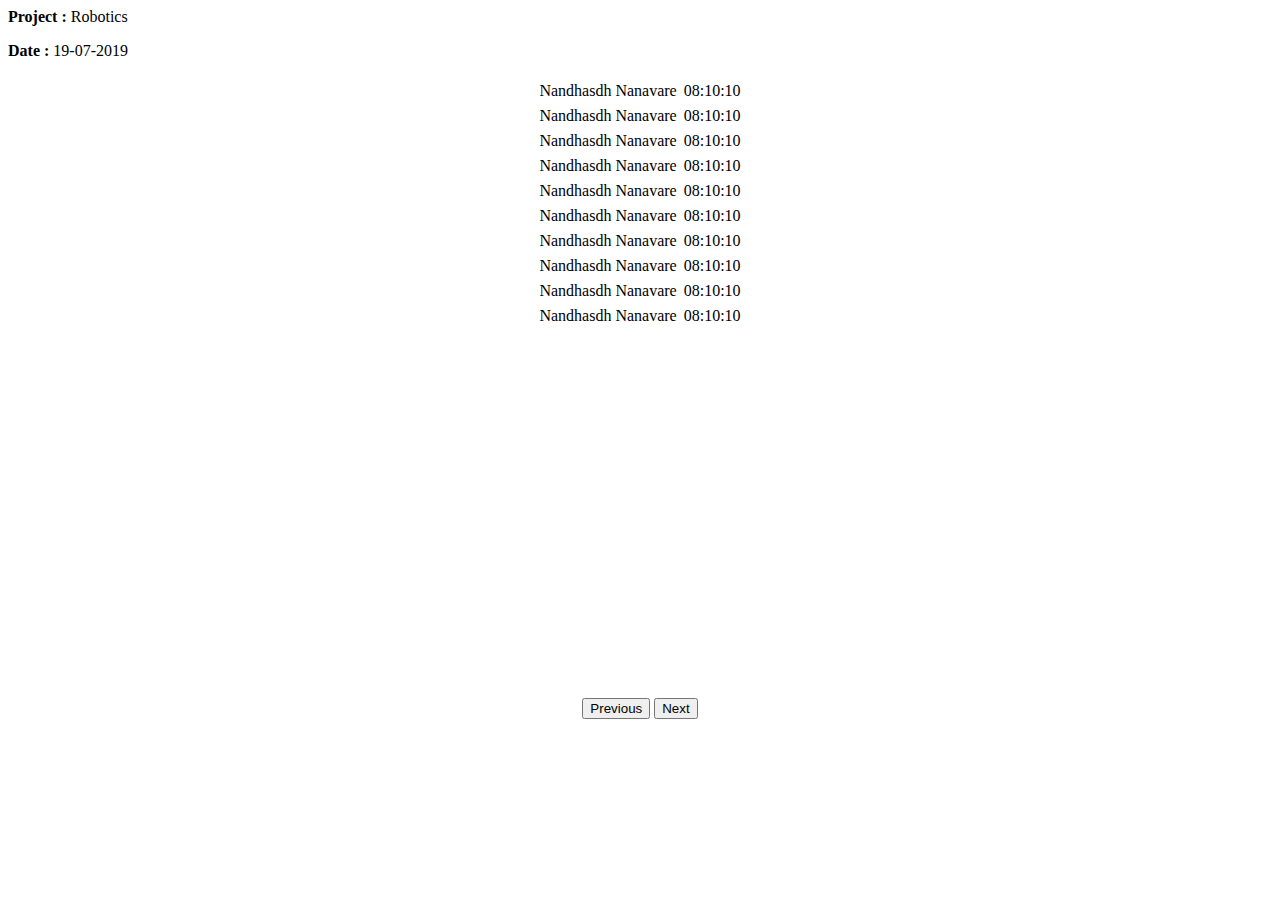
==== report/index.html @ e311e83c "report page index file added" ====
<html>
    <head>
        <title>Student Check In Report</title>
        <meta name="viewport" content="width=device-width, initial-scale=1.0">
        <link rel="stylesheet" href="./static/css/main.css"/>
        <script src="./static/js/main.js"></script>

          <!-- External CSS -->
        <link rel="stylesheet" href="https://cdnjs.cloudflare.com/ajax/libs/font-awesome/4.7.0/css/font-awesome.min.css">
        <style>
            .body{
                height: 70% !important;
                overflow: scroll;
            }
        </style>
    </head>
    <body>
        <div class="main">

            <!-- Page Header Section -->
            <div class="container header">
                <p class="main-text"><b>Project :</b> <span id="project_name">Robotics</span></p>
                <p class="main-text"><b>Date :</b> <span id="date">19-07-2019</span></p>
            </div>
    
            <!-- Page Body Section -->
            <div class="body">
                    <table cellspacing="5" align="center">
                            <tr>
                                <td class="name-td">Nandhasdh Nanavare</td>
                                <td class="action-td p10">08:10:10</td>
                            </tr>
                            <tr>
                                <td class="name-td">Nandhasdh Nanavare</td>
                                <td class="action-td p10">08:10:10</td>
                            </tr>
                            <tr>
                                <td class="name-td">Nandhasdh Nanavare</td>
                                <td class="action-td p10">08:10:10</td>
                            </tr>
                            <tr>
                                <td class="name-td">Nandhasdh Nanavare</td>
                                <td class="action-td p10">08:10:10</td>
                            </tr>
                            <tr>
                                <td class="name-td">Nandhasdh Nanavare</td>
                                <td class="action-td p10">08:10:10</td>
                            </tr>
                            <tr>
                                <td class="name-td">Nandhasdh Nanavare</td>
                                <td class="action-td p10">08:10:10</td>
                            </tr>
                            <tr>
                                <td class="name-td">Nandhasdh Nanavare</td>
                                <td class="action-td p10">08:10:10</td>
                            </tr>
                            <tr>
                                <td class="name-td">Nandhasdh Nanavare</td>
                                <td class="action-td p10">08:10:10</td>
                            </tr>
                            <tr>
                                <td class="name-td">Nandhasdh Nanavare</td>
                                <td class="action-td p10">08:10:10</td>
                            </tr>
                            <tr>
                                <td class="name-td">Nandhasdh Nanavare</td>
                                <td class="action-td p10">08:10:10</td>
                            </tr>
                    </table>
                </div>
    
                <!-- Page Navigation Section -->
                <div class="container navigation">
                    <table align="center">
                        <tr>
                            <td>
                                <button class="btn btn-medium btn-blue float-left">Previous </button>
                            </td>
                            <td>
                                <button  class="btn btn-medium btn-blue  float-right"> Next </button>
                            </td>
                        </tr>
                    </table>
                </div>
            </div>
    </body>
</html>
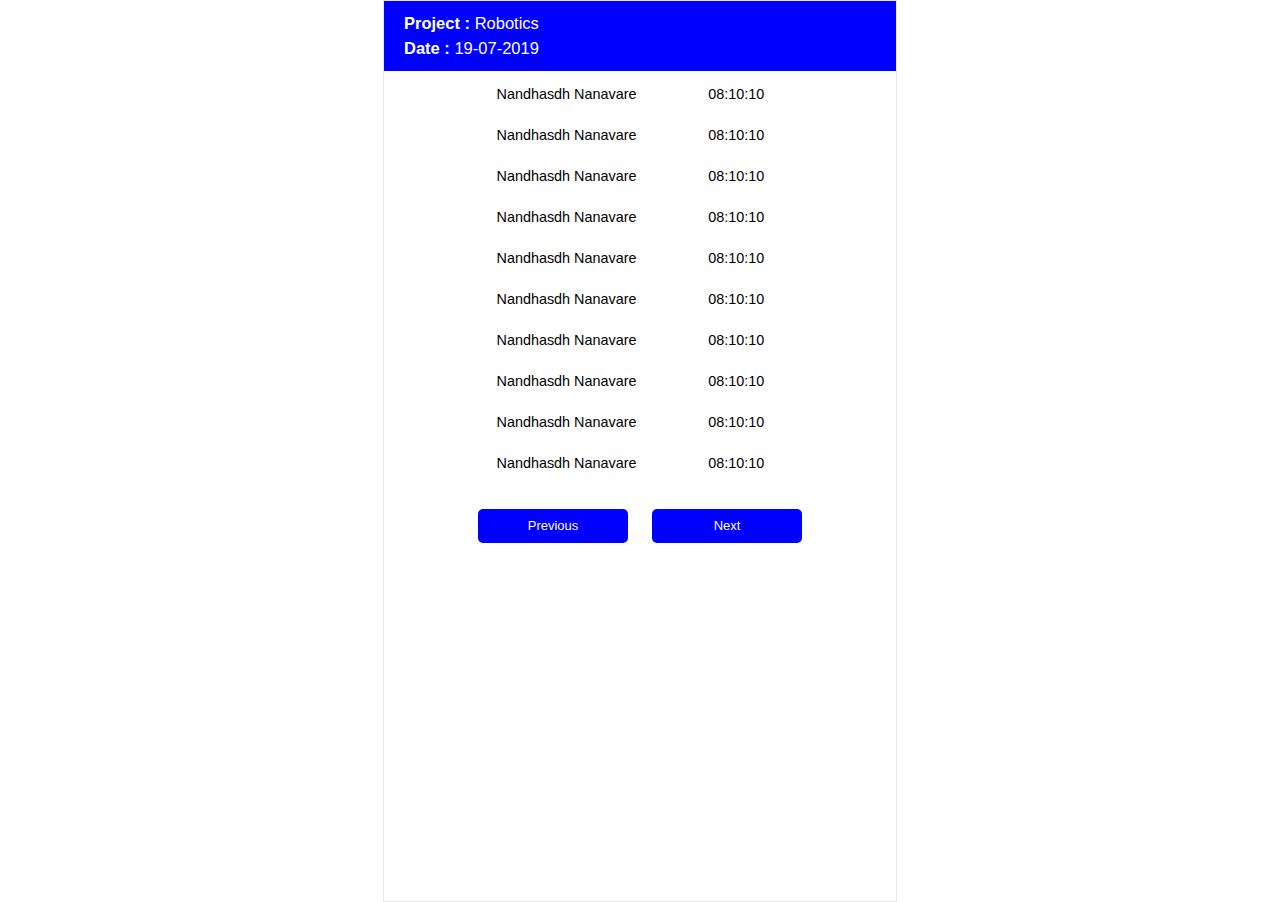
==== commit ebe99ad7: "static path for report updated" ====
--- a/report/index.html
+++ b/report/index.html
@@ -2,16 +2,16 @@
     <head>
         <title>Student Check In Report</title>
         <meta name="viewport" content="width=device-width, initial-scale=1.0">
-        <link rel="stylesheet" href="./static/css/main.css"/>
-        <script src="./static/js/main.js"></script>
+        <link rel="stylesheet" href="./../static/css/main.css"/>
+        <script src="./../static/js/main.js"></script>
 
           <!-- External CSS -->
         <link rel="stylesheet" href="https://cdnjs.cloudflare.com/ajax/libs/font-awesome/4.7.0/css/font-awesome.min.css">
         <style>
-            .body{
+            /* .body{
                 height: 70% !important;
                 overflow: scroll;
-            }
+            } */
         </style>
     </head>
     <body>
--- a/static/css/main.css
+++ b/static/css/main.css
@@ -0,0 +1,137 @@
+html {
+    box-sizing: border-box;
+    overflow-x: hidden;
+    -ms-text-size-adjust: 100%;
+	-webkit-text-size-adjust: 100%
+}
+
+body {
+	margin: 0
+}
+
+html,
+body {
+	font-family: Verdana, sans-serif;
+	font-size: 15px;
+	line-height: 1.5
+}
+
+.main{
+    margin: auto;
+    max-width: 40%;
+    min-height: 100%;
+    border: 1px solid #8080802e;
+
+}
+.container {
+    padding:0.01em 16px;
+}
+.main > .header{
+    background: blue;
+    color: white;
+    padding: 10px;
+    padding-left:20px;
+    /* position: fixed;
+    top: 0;
+    left: 0;
+    width: 100%; */
+}
+.main > .body{
+    /* padding: 10px; */
+    font-size: 1.1px;
+    /* margin-top: 75px;
+    margin-bottom: 40px; */
+    /* height: 60%;
+    overflow: scroll; */
+}
+.header > .main-text{
+    font-size: 1.1em;
+    margin-top: 0%;
+    margin-bottom: 0%;
+}
+.main > .navigation{
+    padding: 10px;
+}
+.no-padding {
+    padding: 0px !important;
+}
+.input {
+    padding:8px;
+    display:block;
+    border:none;
+    border-bottom:1px solid #ccc;
+    width:100%;               
+}
+.border{
+    border: #ccc solid 1px;
+}
+.btn{
+    border:none;
+    display:inline-block;
+    padding:8px 16px;
+    vertical-align:middle;
+    overflow:hidden;
+    text-decoration:none;
+    color:white;
+    background-color:blue;
+    border-radius: 5px;
+    text-align:center;
+    cursor:pointer;
+    white-space:nowrap;
+    height: 34px;
+    margin-top: 5px;
+    margin-bottom: 5px;
+}
+.btn-teal {
+    color:#fff!important;
+    background-color:#009688!important;
+}
+.btn-blue {
+    color:#fff!important;
+    background-color: blue !important;
+}
+
+@media only screen and (max-width: 768px) {
+    /* For mobile phones: */
+    [class="main"] {
+        max-width: 100%;
+        border: none;
+    }
+}
+.float-left { 
+    float:left;
+ }
+.float-right { 
+    float:right;
+}
+.card{
+    box-shadow:0 2px 5px 0 rgba(0,0,0,0.12),0 2px 10px 0 rgba(0,0,0,0.12);
+}
+.p10{
+    padding: 10px;
+}
+.p20{
+    padding-left: 20px;
+}
+.btn-small{
+    font-size: 0.9em;
+}
+.btn-medium{
+    font-size: 0.9em;
+    width: 150px;
+    margin: 10px;
+}
+.name-td{
+    width: 50%;
+    word-wrap:break-word;
+    padding-left: 5px;
+}
+.action-td{
+    width: 30%;
+    text-align: center;
+    padding-right: 5px; 
+}
+td {
+    font-size: 0.9em;
+}
+
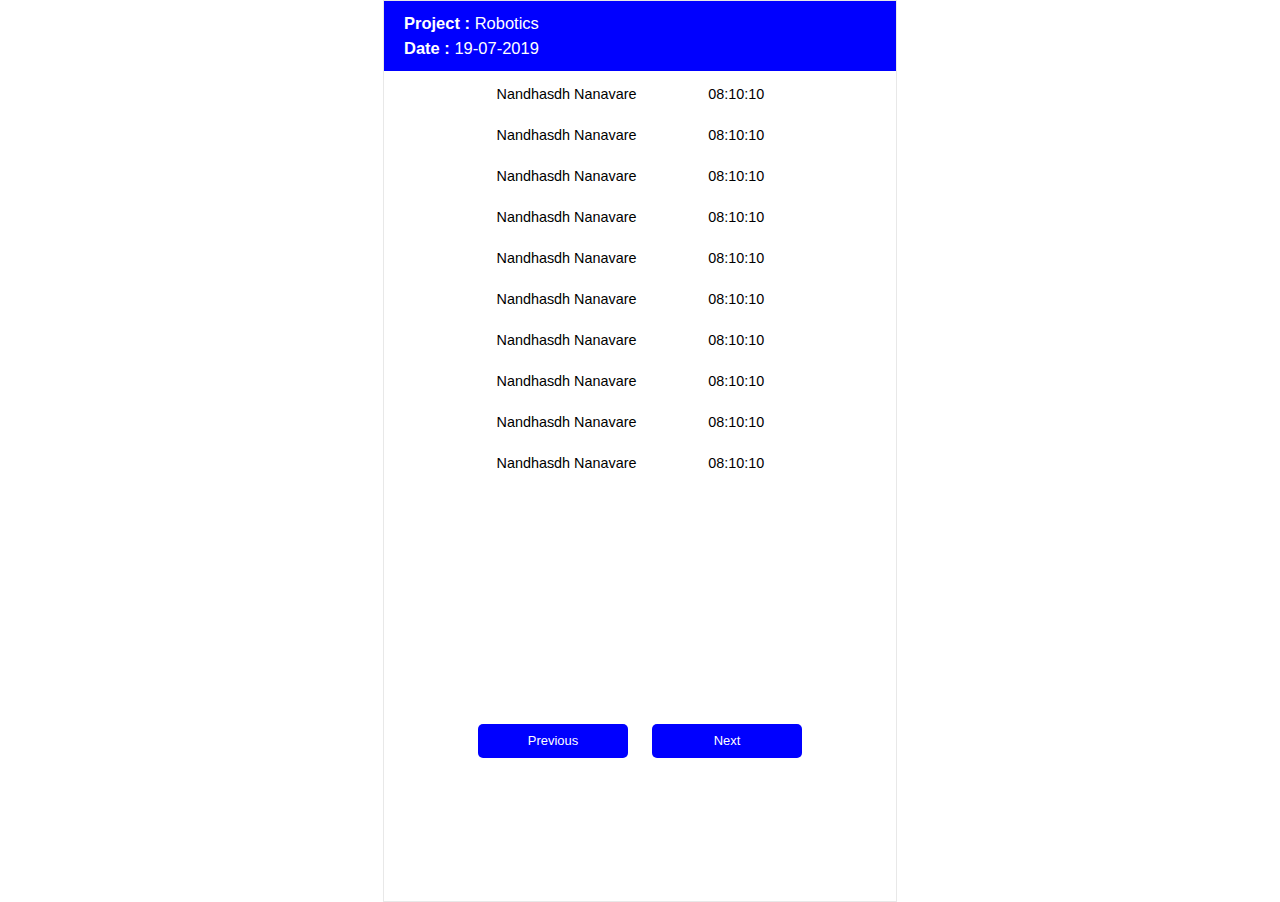
==== commit 9bda6018: "Min height for report" ====
--- a/report/index.html
+++ b/report/index.html
@@ -2,16 +2,15 @@
     <head>
         <title>Student Check In Report</title>
         <meta name="viewport" content="width=device-width, initial-scale=1.0">
-        <link rel="stylesheet" href="./../static/css/main.css"/>
-        <script src="./../static/js/main.js"></script>
+        <link rel="stylesheet" href="../static/css/main.css"/>
+        <script src="../static/js/main.js"></script>
 
           <!-- External CSS -->
         <link rel="stylesheet" href="https://cdnjs.cloudflare.com/ajax/libs/font-awesome/4.7.0/css/font-awesome.min.css">
         <style>
-            /* .body{
-                height: 70% !important;
-                overflow: scroll;
-            } */
+            .body{
+                min-height: 70% !important;
+            }
         </style>
     </head>
     <body>
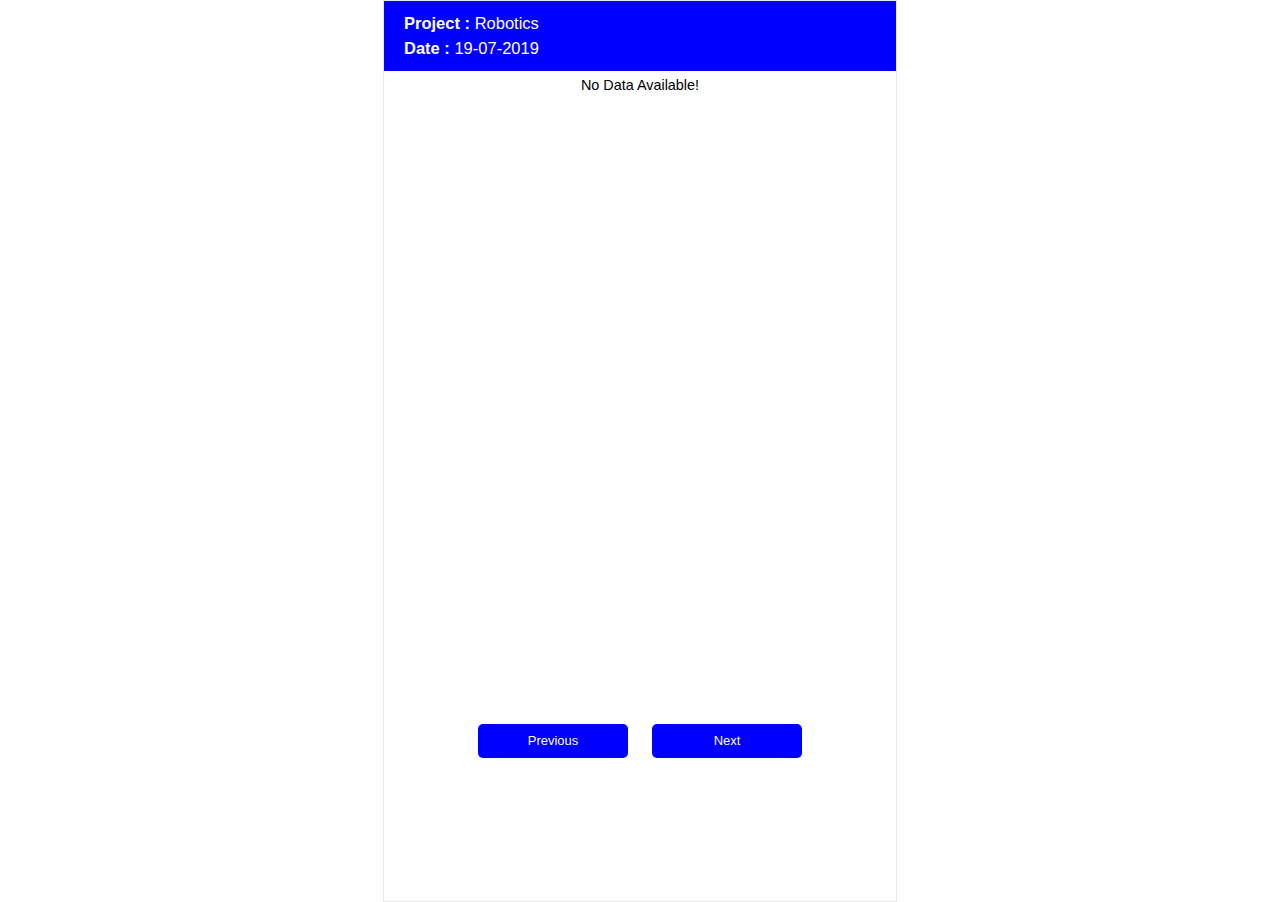
==== commit da5a19ee: "Backend V1" ====
--- a/report/index.html
+++ b/report/index.html
@@ -8,14 +8,14 @@
           <!-- External CSS -->
         <link rel="stylesheet" href="https://cdnjs.cloudflare.com/ajax/libs/font-awesome/4.7.0/css/font-awesome.min.css">
         <style>
-            .body{
+            .main > .body{
                 min-height: 70% !important;
             }
         </style>
     </head>
-    <body>
+    <body  onload="get_project_details()">
         <div class="main">
-
+            <iframe id="frmFile" src="../data/robotic_19-07-2019.txt" onload="LoadFile();" style="display: none;"></iframe>
             <!-- Page Header Section -->
             <div class="container header">
                 <p class="main-text"><b>Project :</b> <span id="project_name">Robotics</span></p>
@@ -24,47 +24,8 @@
     
             <!-- Page Body Section -->
             <div class="body">
-                    <table cellspacing="5" align="center">
-                            <tr>
-                                <td class="name-td">Nandhasdh Nanavare</td>
-                                <td class="action-td p10">08:10:10</td>
-                            </tr>
-                            <tr>
-                                <td class="name-td">Nandhasdh Nanavare</td>
-                                <td class="action-td p10">08:10:10</td>
-                            </tr>
-                            <tr>
-                                <td class="name-td">Nandhasdh Nanavare</td>
-                                <td class="action-td p10">08:10:10</td>
-                            </tr>
-                            <tr>
-                                <td class="name-td">Nandhasdh Nanavare</td>
-                                <td class="action-td p10">08:10:10</td>
-                            </tr>
-                            <tr>
-                                <td class="name-td">Nandhasdh Nanavare</td>
-                                <td class="action-td p10">08:10:10</td>
-                            </tr>
-                            <tr>
-                                <td class="name-td">Nandhasdh Nanavare</td>
-                                <td class="action-td p10">08:10:10</td>
-                            </tr>
-                            <tr>
-                                <td class="name-td">Nandhasdh Nanavare</td>
-                                <td class="action-td p10">08:10:10</td>
-                            </tr>
-                            <tr>
-                                <td class="name-td">Nandhasdh Nanavare</td>
-                                <td class="action-td p10">08:10:10</td>
-                            </tr>
-                            <tr>
-                                <td class="name-td">Nandhasdh Nanavare</td>
-                                <td class="action-td p10">08:10:10</td>
-                            </tr>
-                            <tr>
-                                <td class="name-td">Nandhasdh Nanavare</td>
-                                <td class="action-td p10">08:10:10</td>
-                            </tr>
+                    <table cellspacing="5" align="center" id="student_list">
+                        <tr><td>No Data Available!</td></tr>
                     </table>
                 </div>
     
--- a/static/css/main.css
+++ b/static/css/main.css
@@ -31,20 +31,11 @@
     color: white;
     padding: 10px;
     padding-left:20px;
-    /* position: fixed;
-    top: 0;
-    left: 0;
-    width: 100%; */
 }
 .main > .body{
-    /* padding: 10px; */
     font-size: 1.1px;
-    /* margin-top: 75px;
-    margin-bottom: 40px; */
-    /* height: 60%;
-    overflow: scroll; */
 }
-.header > .main-text{
+.main-text{
     font-size: 1.1em;
     margin-top: 0%;
     margin-bottom: 0%;
@@ -90,13 +81,13 @@
     color:#fff!important;
     background-color: blue !important;
 }
-
-@media only screen and (max-width: 768px) {
-    /* For mobile phones: */
-    [class="main"] {
-        max-width: 100%;
-        border: none;
-    }
+.btn-green {
+    color:#fff!important;
+    background-color: green !important;
+}
+.btn-orange{
+    color:black;
+    background-color: orange !important;
 }
 .float-left { 
     float:left;
@@ -127,7 +118,7 @@
     padding-left: 5px;
 }
 .action-td{
-    width: 30%;
+    width: 25%;
     text-align: center;
     padding-right: 5px; 
 }
@@ -135,3 +126,51 @@
     font-size: 0.9em;
 }
 
+
+/* The Modal (background) */
+.modal {
+    display: none; /* Hidden by default */
+    position: fixed; /* Stay in place */
+    z-index: 1; /* Sit on top */
+    padding-top: 100px; /* Location of the box */
+    left: 0;
+    top: 0;
+    width: 100%; /* Full width */
+    height: 100%; /* Full height */
+    overflow: auto; /* Enable scroll if needed */
+    background-color: rgb(0,0,0); /* Fallback color */
+    background-color: rgba(0,0,0,0.4); /* Black w/ opacity */
+  }
+  
+  /* Modal Content */
+  .modal-content {
+    background-color: #fefefe;
+    margin: auto;
+    padding: 20px;
+    border: 1px solid #888;
+    width: 80%;
+  }
+  
+  /* The Close Button */
+  .close {
+    color: #aaaaaa;
+    float: right;
+    font-size: 28px;
+    font-weight: bold;
+  }
+  
+  .close:hover,
+  .close:focus {
+    color: #000;
+    text-decoration: none;
+    cursor: pointer;
+  }
+  
+@media only screen and (max-width: 768px) {
+    /* For mobile phones: */
+    [class="main"] {
+        max-width: 100%;
+        border: none;
+    }
+}
+
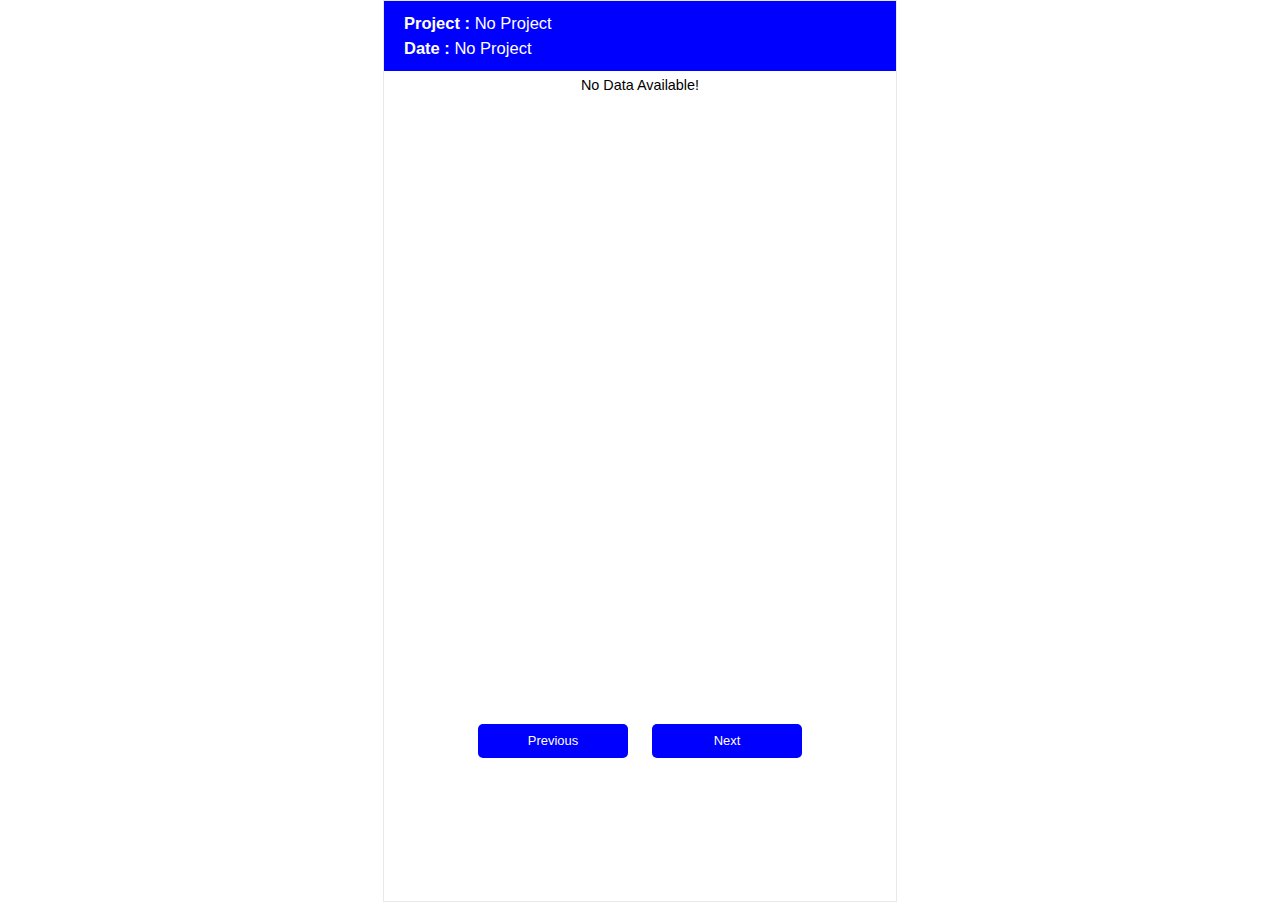
==== commit 0be2226d: "View reports and all possible data inconsistance cases handled" ====
--- a/report/index.html
+++ b/report/index.html
@@ -15,11 +15,10 @@
     </head>
     <body  onload="get_project_details()">
         <div class="main">
-            <iframe id="frmFile" src="../data/robotic_19-07-2019.txt" onload="LoadFile();" style="display: none;"></iframe>
             <!-- Page Header Section -->
             <div class="container header">
-                <p class="main-text"><b>Project :</b> <span id="project_name">Robotics</span></p>
-                <p class="main-text"><b>Date :</b> <span id="date">19-07-2019</span></p>
+                <p class="main-text"><b>Project :</b> <span id="project_name">No Project</span></p>
+                <p class="main-text"><b>Date :</b> <span id="date">No Project</span></p>
             </div>
     
             <!-- Page Body Section -->
--- a/static/css/main.css
+++ b/static/css/main.css
@@ -126,46 +126,6 @@
     font-size: 0.9em;
 }
 
-
-/* The Modal (background) */
-.modal {
-    display: none; /* Hidden by default */
-    position: fixed; /* Stay in place */
-    z-index: 1; /* Sit on top */
-    padding-top: 100px; /* Location of the box */
-    left: 0;
-    top: 0;
-    width: 100%; /* Full width */
-    height: 100%; /* Full height */
-    overflow: auto; /* Enable scroll if needed */
-    background-color: rgb(0,0,0); /* Fallback color */
-    background-color: rgba(0,0,0,0.4); /* Black w/ opacity */
-  }
-  
-  /* Modal Content */
-  .modal-content {
-    background-color: #fefefe;
-    margin: auto;
-    padding: 20px;
-    border: 1px solid #888;
-    width: 80%;
-  }
-  
-  /* The Close Button */
-  .close {
-    color: #aaaaaa;
-    float: right;
-    font-size: 28px;
-    font-weight: bold;
-  }
-  
-  .close:hover,
-  .close:focus {
-    color: #000;
-    text-decoration: none;
-    cursor: pointer;
-  }
-  
 @media only screen and (max-width: 768px) {
     /* For mobile phones: */
     [class="main"] {
